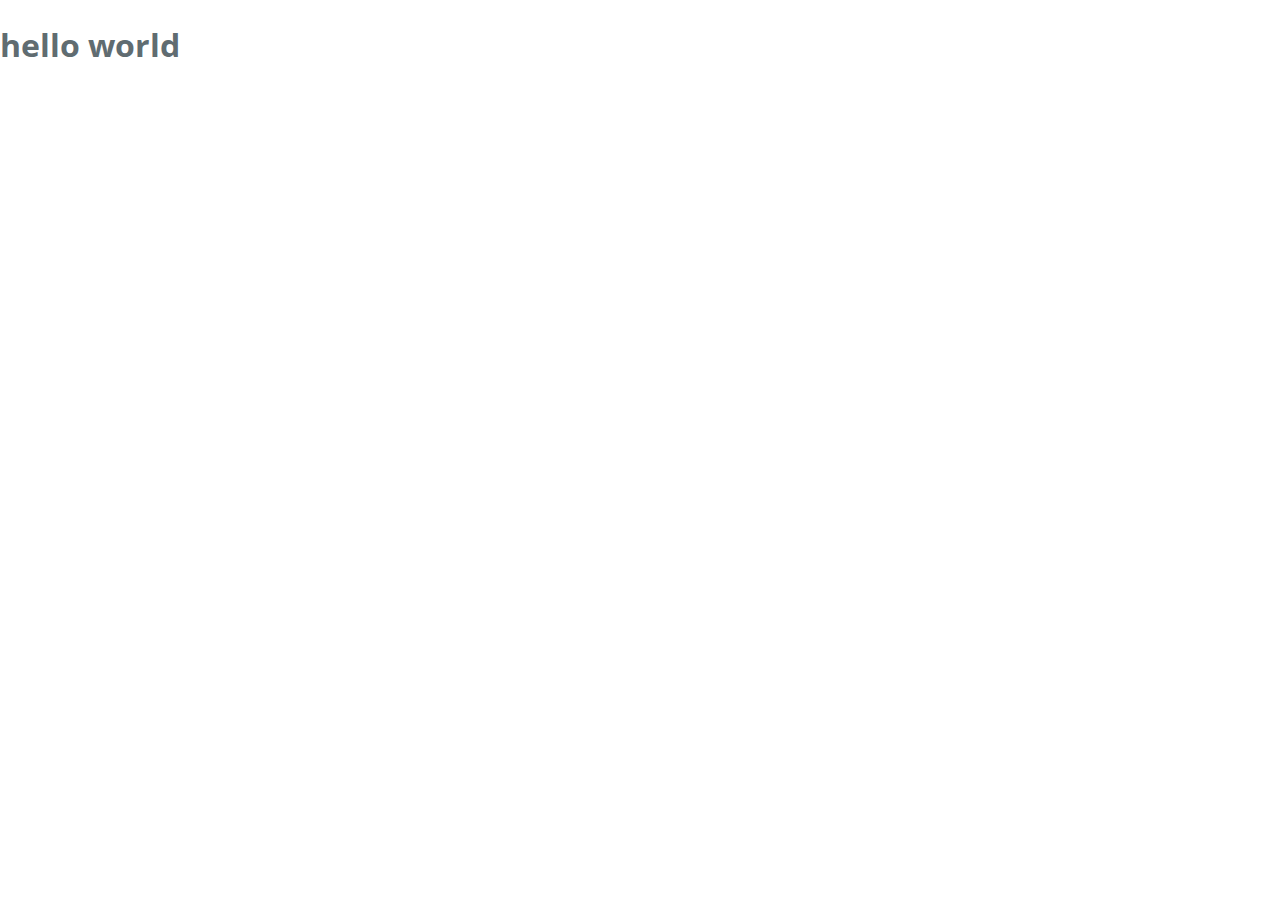
==== index.html @ 33cc78a5 "first commit" ====
<!DOCTYPE html>
<html lang="en-us">
  <head>
    <meta charset="UTF-8">
    <title>Demo by liw783</title>
    <meta name="viewport" content="width=device-width, initial-scale=1">
    <link rel="stylesheet" type="text/css" href="stylesheets/normalize.css" media="screen">
    <link href='https://fonts.googleapis.com/css?family=Open+Sans:400,700' rel='stylesheet' type='text/css'>
    <link rel="stylesheet" type="text/css" href="stylesheets/stylesheet.css" media="screen">
    <link rel="stylesheet" type="text/css" href="stylesheets/github-light.css" media="screen">
  </head>
  <body>
   <h1>hello world</h1>

  
  </body>
</html>
---- stylesheets/stylesheet.css ----
* {
  box-sizing: border-box; }

body {
  padding: 0;
  margin: 0;
  font-family: "Open Sans", "Helvetica Neue", Helvetica, Arial, sans-serif;
  font-size: 16px;
  line-height: 1.5;
  color: #606c71; }

a {
  color: #1e6bb8;
  text-decoration: none; }
  a:hover {
    text-decoration: underline; }

.btn {
  display: inline-block;
  margin-bottom: 1rem;
  color: rgba(255, 255, 255, 0.7);
  background-color: rgba(255, 255, 255, 0.08);
  border-color: rgba(255, 255, 255, 0.2);
  border-style: solid;
  border-width: 1px;
  border-radius: 0.3rem;
  transition: color 0.2s, background-color 0.2s, border-color 0.2s; }
  .btn + .btn {
    margin-left: 1rem; }

.btn:hover {
  color: rgba(255, 255, 255, 0.8);
  text-decoration: none;
  background-color: rgba(255, 255, 255, 0.2);
  border-color: rgba(255, 255, 255, 0.3); }

@media screen and (min-width: 64em) {
  .btn {
    padding: 0.75rem 1rem; } }

@media screen and (min-width: 42em) and (max-width: 64em) {
  .btn {
    padding: 0.6rem 0.9rem;
    font-size: 0.9rem; } }

@media screen and (max-width: 42em) {
  .btn {
    display: block;
    width: 100%;
    padding: 0.75rem;
    font-size: 0.9rem; }
    .btn + .btn {
      margin-top: 1rem;
      margin-left: 0; } }

.page-header {
  color: #fff;
  text-align: center;
  background-color: #159957;
  background-image: linear-gradient(120deg, #155799, #159957); }

@media screen and (min-width: 64em) {
  .page-header {
    padding: 5rem 6rem; } }

@media screen and (min-width: 42em) and (max-width: 64em) {
  .page-header {
    padding: 3rem 4rem; } }

@media screen and (max-width: 42em) {
  .page-header {
    padding: 2rem 1rem; } }

.project-name {
  margin-top: 0;
  margin-bottom: 0.1rem; }

@media screen and (min-width: 64em) {
  .project-name {
    font-size: 3.25rem; } }

@media screen and (min-width: 42em) and (max-width: 64em) {
  .project-name {
    font-size: 2.25rem; } }

@media screen and (max-width: 42em) {
  .project-name {
    font-size: 1.75rem; } }

.project-tagline {
  margin-bottom: 2rem;
  font-weight: normal;
  opacity: 0.7; }

@media screen and (min-width: 64em) {
  .project-tagline {
    font-size: 1.25rem; } }

@media screen and (min-width: 42em) and (max-width: 64em) {
  .project-tagline {
    font-size: 1.15rem; } }

@media screen and (max-width: 42em) {
  .project-tagline {
    font-size: 1rem; } }

.main-content :first-child {
  margin-top: 0; }
.main-content img {
  max-width: 100%; }
.main-content h1, .main-content h2, .main-content h3, .main-content h4, .main-content h5, .main-content h6 {
  margin-top: 2rem;
  margin-bottom: 1rem;
  font-weight: normal;
  color: #159957; }
.main-content p {
  margin-bottom: 1em; }
.main-content code {
  padding: 2px 4px;
  font-family: Consolas, "Liberation Mono", Menlo, Courier, monospace;
  font-size: 0.9rem;
  color: #383e41;
  background-color: #f3f6fa;
  border-radius: 0.3rem; }
.main-content pre {
  padding: 0.8rem;
  margin-top: 0;
  margin-bottom: 1rem;
  font: 1rem Consolas, "Liberation Mono", Menlo, Courier, monospace;
  color: #567482;
  word-wrap: normal;
  background-color: #f3f6fa;
  border: solid 1px #dce6f0;
  border-radius: 0.3rem; }
  .main-content pre > code {
    padding: 0;
    margin: 0;
    font-size: 0.9rem;
    color: #567482;
    word-break: normal;
    white-space: pre;
    background: transparent;
    border: 0; }
.main-content .highlight {
  margin-bottom: 1rem; }
  .main-content .highlight pre {
    margin-bottom: 0;
    word-break: normal; }
.main-content .highlight pre, .main-content pre {
  padding: 0.8rem;
  overflow: auto;
  font-size: 0.9rem;
  line-height: 1.45;
  border-radius: 0.3rem; }
.main-content pre code, .main-content pre tt {
  display: inline;
  max-width: initial;
  padding: 0;
  margin: 0;
  overflow: initial;
  line-height: inherit;
  word-wrap: normal;
  background-color: transparent;
  border: 0; }
  .main-content pre code:before, .main-content pre code:after, .main-content pre tt:before, .main-content pre tt:after {
    content: normal; }
.main-content ul, .main-content ol {
  margin-top: 0; }
.main-content blockquote {
  padding: 0 1rem;
  margin-left: 0;
  color: #819198;
  border-left: 0.3rem solid #dce6f0; }
  .main-content blockquote > :first-child {
    margin-top: 0; }
  .main-content blockquote > :last-child {
    margin-bottom: 0; }
.main-content table {
  display: block;
  width: 100%;
  overflow: auto;
  word-break: normal;
  word-break: keep-all; }
  .main-content table th {
    font-weight: bold; }
  .main-content table th, .main-content table td {
    padding: 0.5rem 1rem;
    border: 1px solid #e9ebec; }
.main-content dl {
  padding: 0; }
  .main-content dl dt {
    padding: 0;
    margin-top: 1rem;
    font-size: 1rem;
    font-weight: bold; }
  .main-content dl dd {
    padding: 0;
    margin-bottom: 1rem; }
.main-content hr {
  height: 2px;
  padding: 0;
  margin: 1rem 0;
  background-color: #eff0f1;
  border: 0; }

@media screen and (min-width: 64em) {
  .main-content {
    max-width: 64rem;
    padding: 2rem 6rem;
    margin: 0 auto;
    font-size: 1.1rem; } }

@media screen and (min-width: 42em) and (max-width: 64em) {
  .main-content {
    padding: 2rem 4rem;
    font-size: 1.1rem; } }

@media screen and (max-width: 42em) {
  .main-content {
    padding: 2rem 1rem;
    font-size: 1rem; } }

.site-footer {
  padding-top: 2rem;
  margin-top: 2rem;
  border-top: solid 1px #eff0f1; }

.site-footer-owner {
  display: block;
  font-weight: bold; }

.site-footer-credits {
  color: #819198; }

@media screen and (min-width: 64em) {
  .site-footer {
    font-size: 1rem; } }

@media screen and (min-width: 42em) and (max-width: 64em) {
  .site-footer {
    font-size: 1rem; } }

@media screen and (max-width: 42em) {
  .site-footer {
    font-size: 0.9rem; } }
---- stylesheets/github-light.css ----
/*
   Copyright 2014 GitHub Inc.

   Licensed under the Apache License, Version 2.0 (the "License");
   you may not use this file except in compliance with the License.
   You may obtain a copy of the License at

       http://www.apache.org/licenses/LICENSE-2.0

   Unless required by applicable law or agreed to in writing, software
   distributed under the License is distributed on an "AS IS" BASIS,
   WITHOUT WARRANTIES OR CONDITIONS OF ANY KIND, either express or implied.
   See the License for the specific language governing permissions and
   limitations under the License.

*/

.pl-c /* comment */ {
  color: #969896;
}

.pl-c1      /* constant, markup.raw, meta.diff.header, meta.module-reference, meta.property-name, support, support.constant, support.variable, variable.other.constant */,
.pl-s .pl-v /* string variable */ {
  color: #0086b3;
}

.pl-e  /* entity */,
.pl-en /* entity.name */ {
  color: #795da3;
}

.pl-s .pl-s1 /* string source */,
.pl-smi      /* storage.modifier.import, storage.modifier.package, storage.type.java, variable.other, variable.parameter.function */ {
  color: #333;
}

.pl-ent /* entity.name.tag */ {
  color: #63a35c;
}

.pl-k /* keyword, storage, storage.type */ {
  color: #a71d5d;
}

.pl-pds              /* punctuation.definition.string, string.regexp.character-class */,
.pl-s                /* string */,
.pl-s .pl-pse .pl-s1 /* string punctuation.section.embedded source */,
.pl-sr               /* string.regexp */,
.pl-sr .pl-cce       /* string.regexp constant.character.escape */,
.pl-sr .pl-sra       /* string.regexp string.regexp.arbitrary-repitition */,
.pl-sr .pl-sre       /* string.regexp source.ruby.embedded */ {
  color: #183691;
}

.pl-v /* variable */ {
  color: #ed6a43;
}

.pl-id /* invalid.deprecated */ {
  color: #b52a1d;
}

.pl-ii /* invalid.illegal */ {
  background-color: #b52a1d;
  color: #f8f8f8;
}

.pl-sr .pl-cce /* string.regexp constant.character.escape */ {
  color: #63a35c;
  font-weight: bold;
}

.pl-ml /* markup.list */ {
  color: #693a17;
}

.pl-mh        /* markup.heading */,
.pl-mh .pl-en /* markup.heading entity.name */,
.pl-ms        /* meta.separator */ {
  color: #1d3e81;
  font-weight: bold;
}

.pl-mq /* markup.quote */ {
  color: #008080;
}

.pl-mi /* markup.italic */ {
  color: #333;
  font-style: italic;
}

.pl-mb /* markup.bold */ {
  color: #333;
  font-weight: bold;
}

.pl-md /* markup.deleted, meta.diff.header.from-file */ {
  background-color: #ffecec;
  color: #bd2c00;
}

.pl-mi1 /* markup.inserted, meta.diff.header.to-file */ {
  background-color: #eaffea;
  color: #55a532;
}

.pl-mdr /* meta.diff.range */ {
  color: #795da3;
  font-weight: bold;
}

.pl-mo /* meta.output */ {
  color: #1d3e81;
}
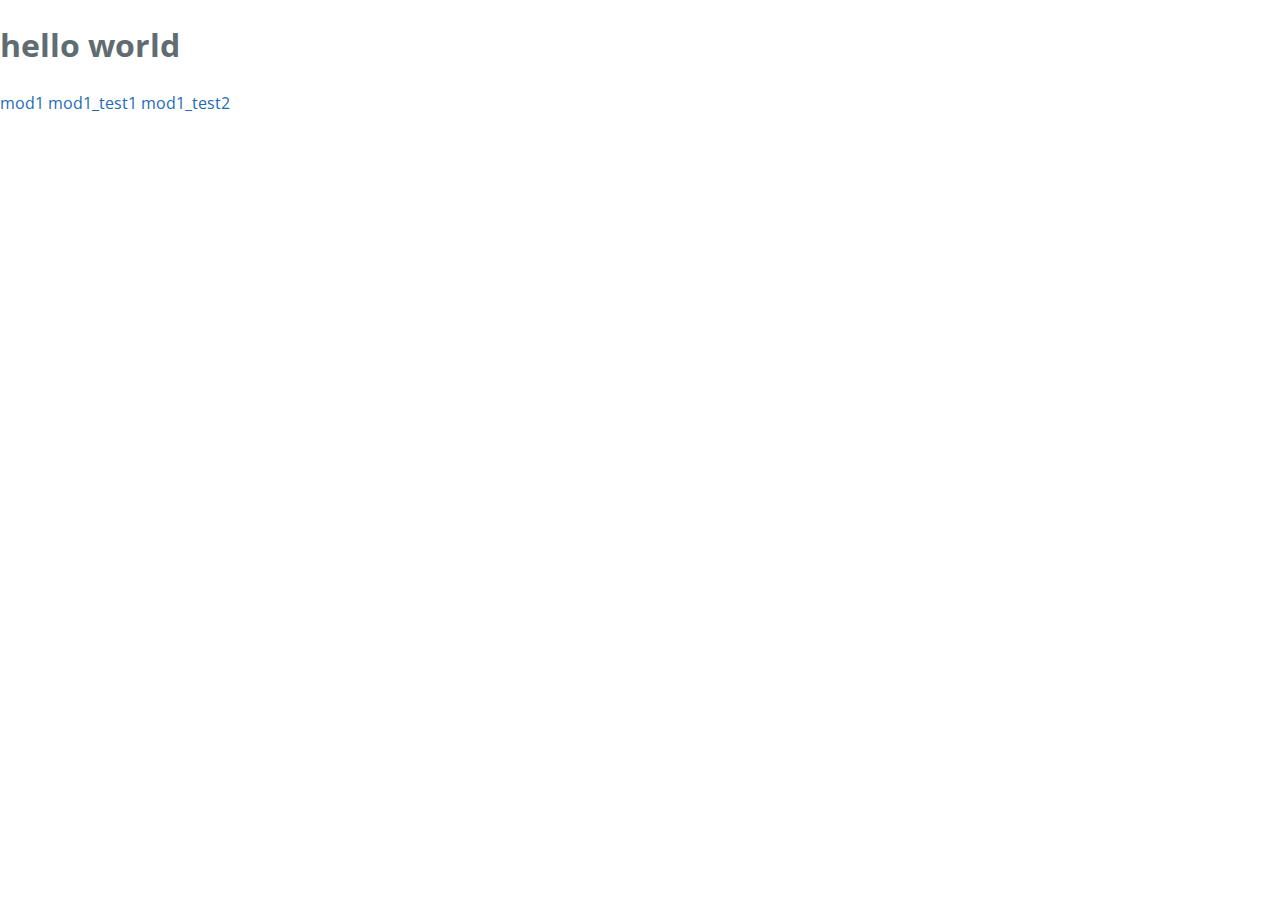
==== commit 73f26c04: "commit" ====
--- a/index.html
+++ b/index.html
@@ -11,7 +11,9 @@
   </head>
   <body>
    <h1>hello world</h1>
-
+	<a href="mod1/index.html">mod1</a>
+	<a href="http//www.liwen.info/demo/mod1/index.html">mod1_test1</a>
+	<a href="http//www.liwen.info/demo/mod1">mod1_test2</a>
   
   </body>
 </html>
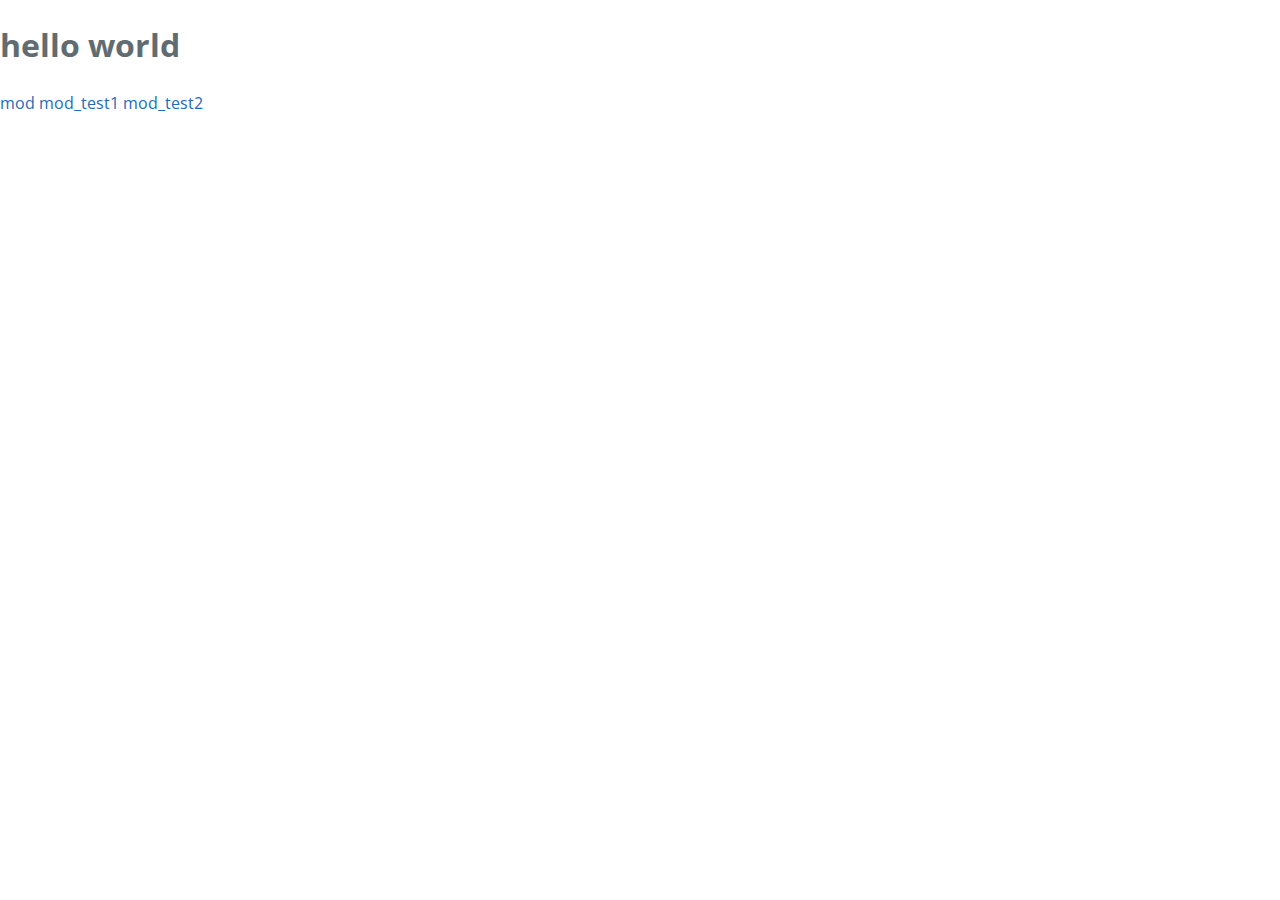
==== commit 90ed8d76: "commit" ====
--- a/index.html
+++ b/index.html
@@ -11,9 +11,9 @@
   </head>
   <body>
    <h1>hello world</h1>
-	<a href="mod1/index.html">mod1</a>
-	<a href="http//www.liwen.info/demo/mod1/index.html">mod1_test1</a>
-	<a href="http//www.liwen.info/demo/mod1">mod1_test2</a>
+	<a href="mod/index.html">mod</a>
+	<a href="http//www.liwen.info/demo/mod/index.html">mod_test1</a>
+	<a href="http//www.liwen.info/demo/mod">mod_test2</a>
   
   </body>
 </html>
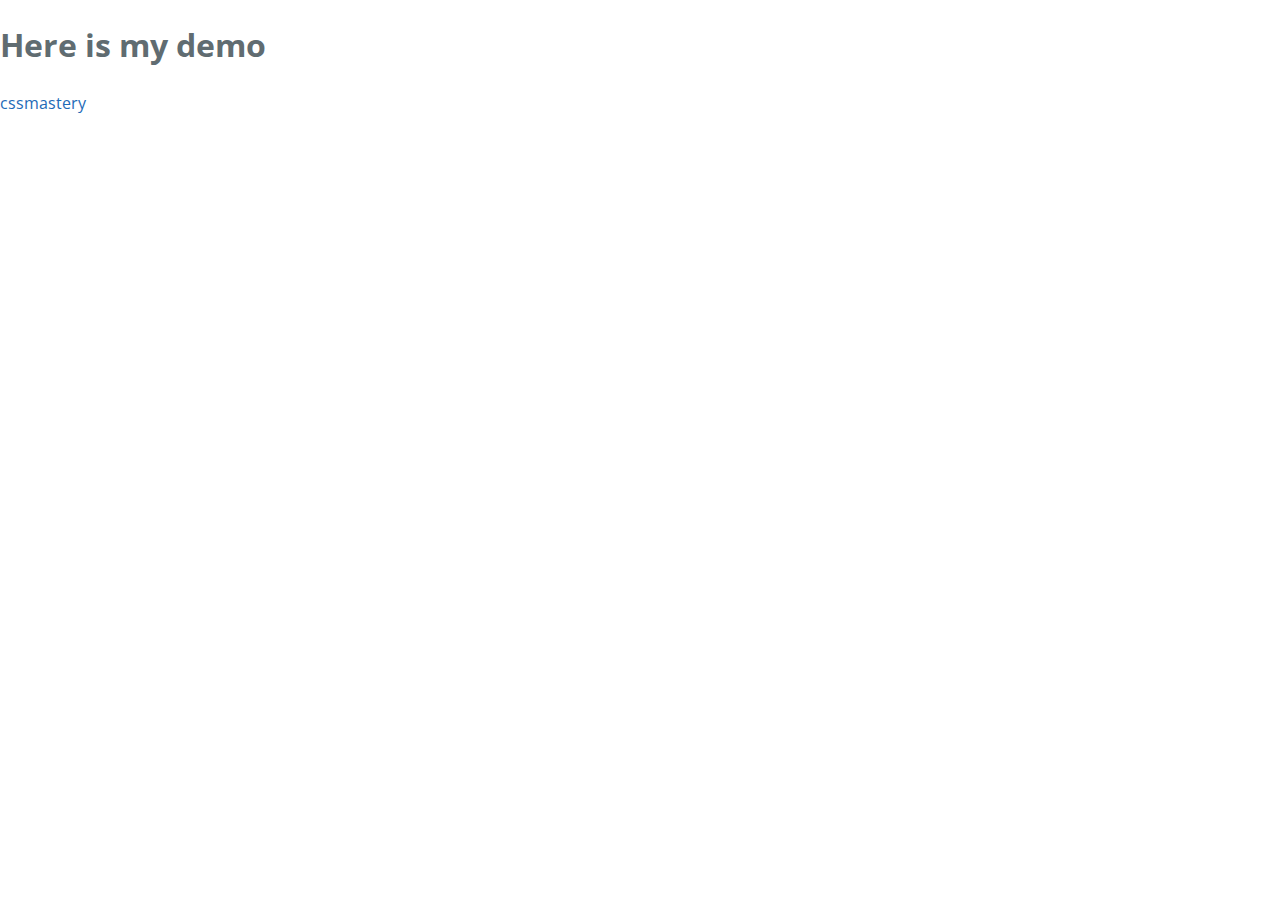
==== commit 1b2a6432: "commit" ====
--- a/index.html
+++ b/index.html
@@ -10,10 +10,8 @@
     <link rel="stylesheet" type="text/css" href="stylesheets/github-light.css" media="screen">
   </head>
   <body>
-   <h1>hello world</h1>
-	<a href="mod/index.html">mod</a>
-	<a href="http//www.liwen.info/demo/mod/index.html">mod_test1</a>
-	<a href="http//www.liwen.info/demo/mod">mod_test2</a>
+    <h1>Here is my demo</h1>
+	<a href="cssmastery">cssmastery</a>
   
   </body>
 </html>
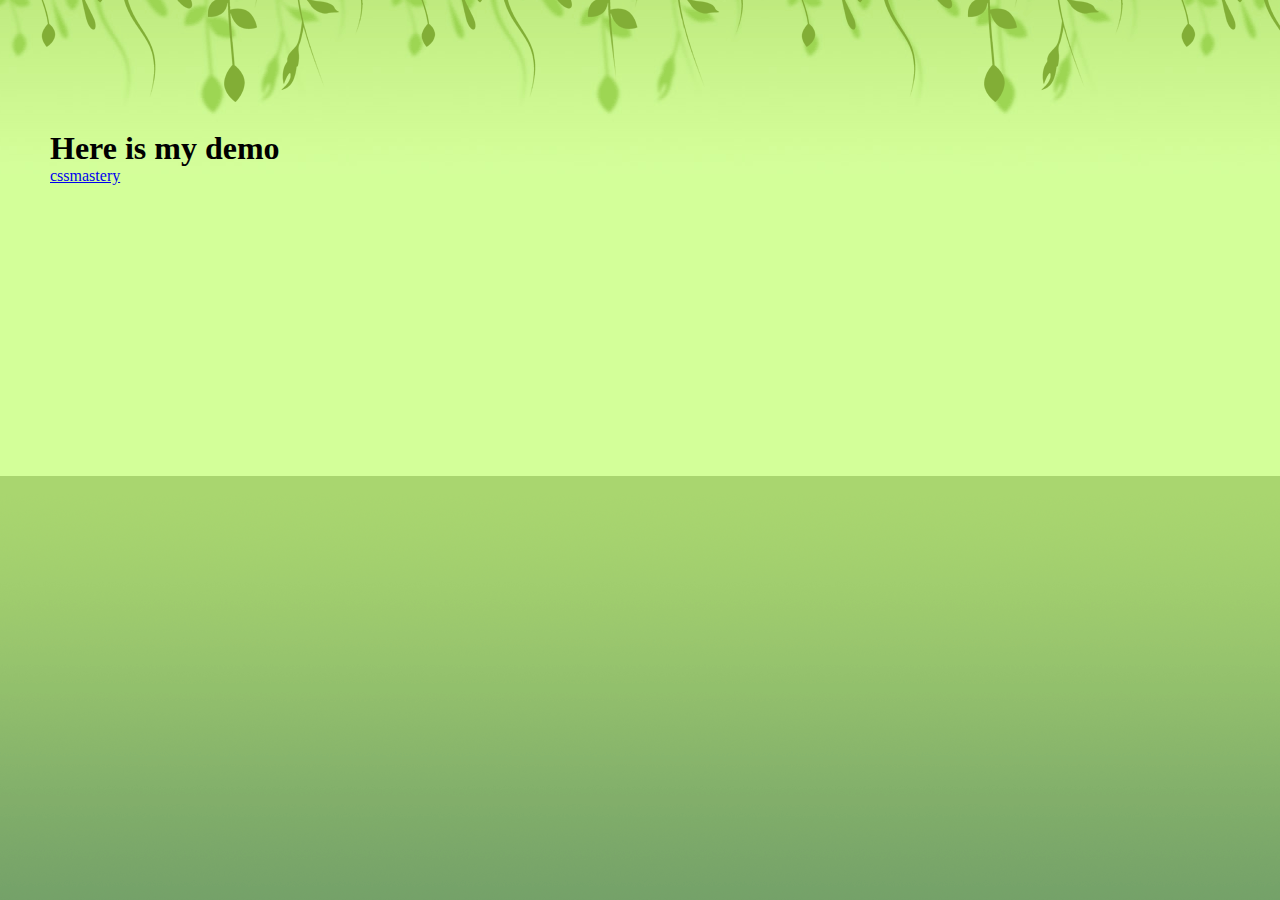
==== commit 5d9416f7: "commit" ====
--- a/index.html
+++ b/index.html
@@ -4,14 +4,18 @@
     <meta charset="UTF-8">
     <title>Demo by liw783</title>
     <meta name="viewport" content="width=device-width, initial-scale=1">
-    <link rel="stylesheet" type="text/css" href="stylesheets/normalize.css" media="screen">
-    <link href='https://fonts.googleapis.com/css?family=Open+Sans:400,700' rel='stylesheet' type='text/css'>
-    <link rel="stylesheet" type="text/css" href="stylesheets/stylesheet.css" media="screen">
-    <link rel="stylesheet" type="text/css" href="stylesheets/github-light.css" media="screen">
+    <link rel="stylesheet" type="text/css" href="cssmastery/css/parallax.css">
   </head>
   <body>
-    <h1>Here is my demo</h1>
-	<a href="cssmastery">cssmastery</a>
+    <div class="midground">
+    <div class="foreground">
+      <div class="content">
+        <h1>Here is my demo</h1>
+        <a href="cssmastery">cssmastery</a>
+      </div>
+    </div>
+  </div>
+    
   
   </body>
 </html>
--- a/cssmastery/css/parallax.css
+++ b/cssmastery/css/parallax.css
@@ -0,0 +1,15 @@
+body{
+	margin:0;
+	padding: 0;
+	background:#d3ff99 url(../img/bg-rear.gif) repeat-x 20% 0;
+}
+h1{
+	margin: 0;
+}
+.midground{
+	background:transparent url(../img/bg-mid.png) repeat-x 40% 0;
+}
+.content{
+	padding:130px 0 0 50px;
+	height:300px;
+}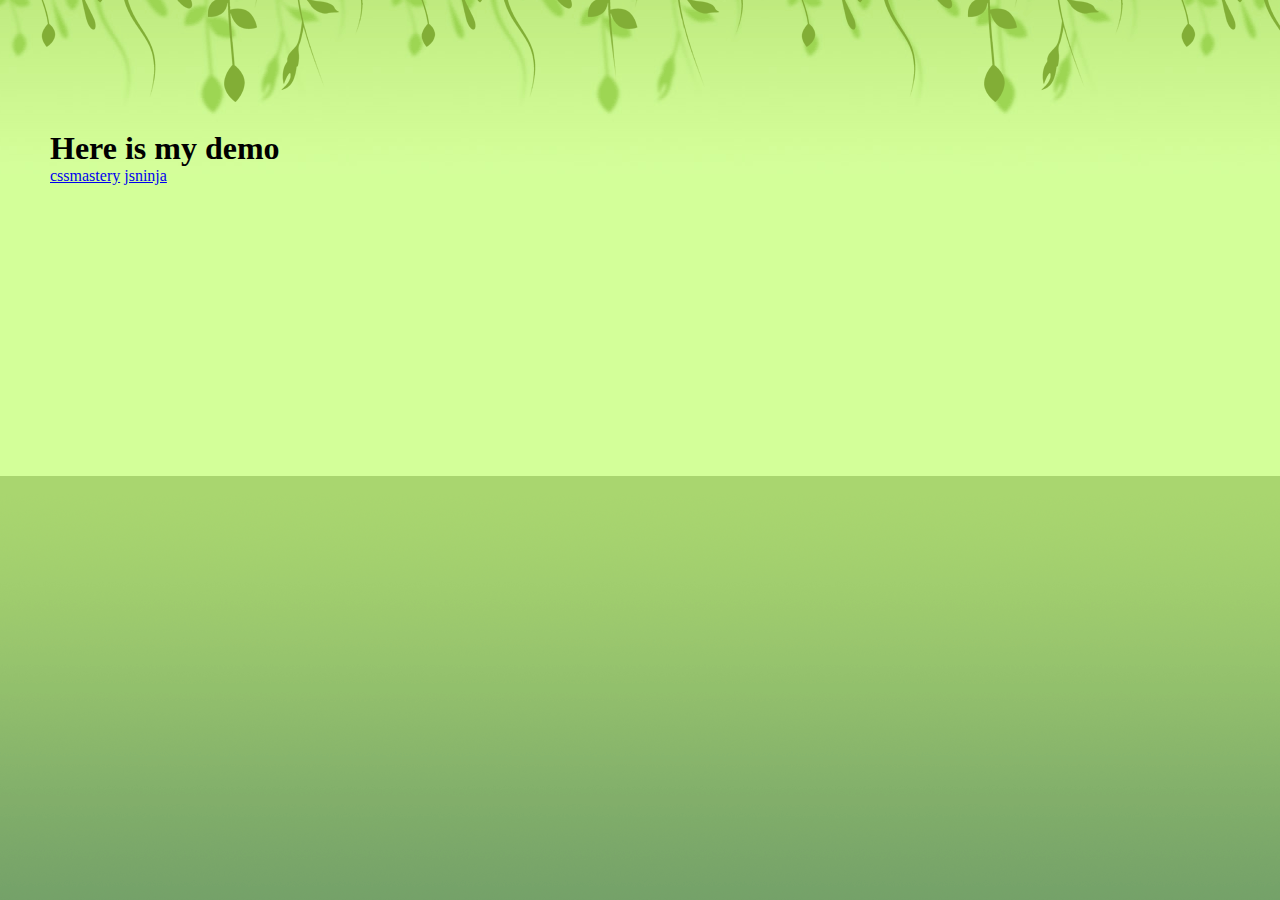
==== commit dadb0849: "commit" ====
--- a/index.html
+++ b/index.html
@@ -12,6 +12,7 @@
       <div class="content">
         <h1>Here is my demo</h1>
         <a href="cssmastery">cssmastery</a>
+        <a href="jsninja">jsninja</a>
       </div>
     </div>
   </div>
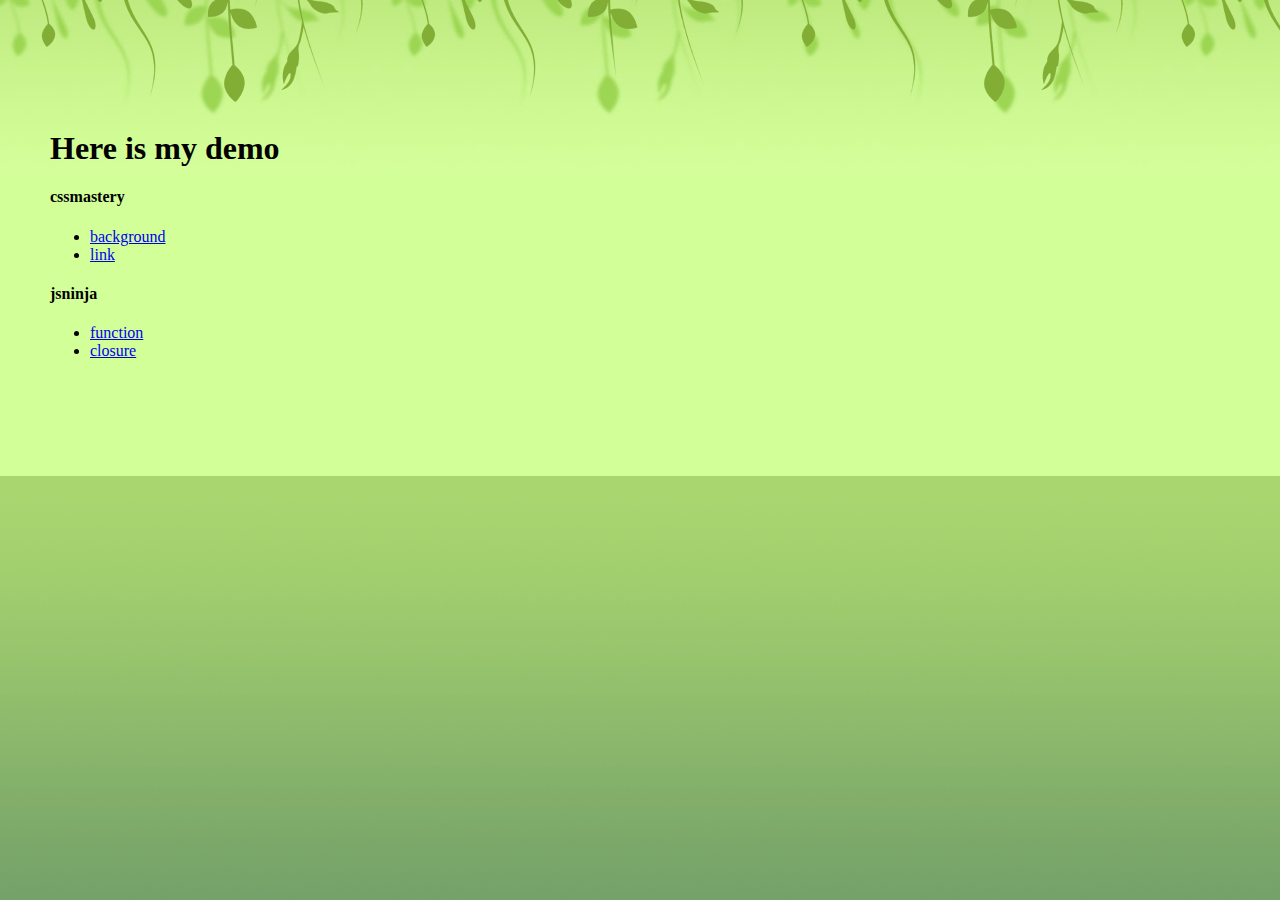
==== commit 00051db2: "commit" ====
--- a/index.html
+++ b/index.html
@@ -11,8 +11,23 @@
     <div class="foreground">
       <div class="content">
         <h1>Here is my demo</h1>
-        <a href="cssmastery">cssmastery</a>
-        <a href="jsninja">jsninja</a>
+
+        <div>
+          <h4>cssmastery</h4>
+          <ul>
+            <li><a href="cssmastery/background.html">background</a></li>
+            <li><a href="cssmastery/link.html">link</a></li>
+          </ul>
+        </div>
+
+        <div>
+          <h4>jsninja</h4>
+          <ul>
+            <li><a href="jsninja/function.html">function</a></li>
+            <li><a href="jsninja/closure.html">closure</a></li>
+          </ul>
+        </div>
+        
       </div>
     </div>
   </div>
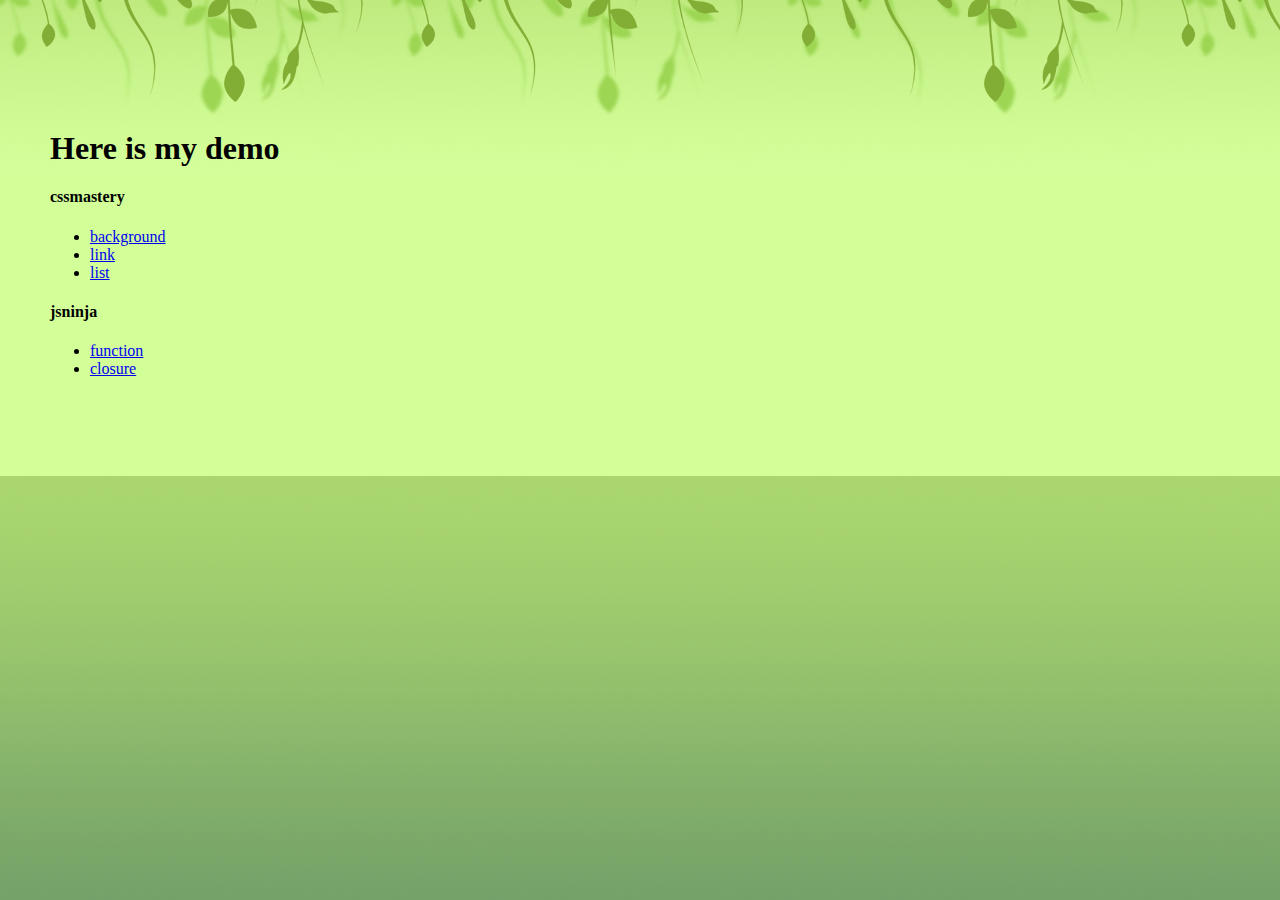
==== commit 46337aff: "commit" ====
--- a/index.html
+++ b/index.html
@@ -17,6 +17,7 @@
           <ul>
             <li><a href="cssmastery/background.html">background</a></li>
             <li><a href="cssmastery/link.html">link</a></li>
+            <li><a href="cssmastery/list.html">list</a></li>
           </ul>
         </div>
 
